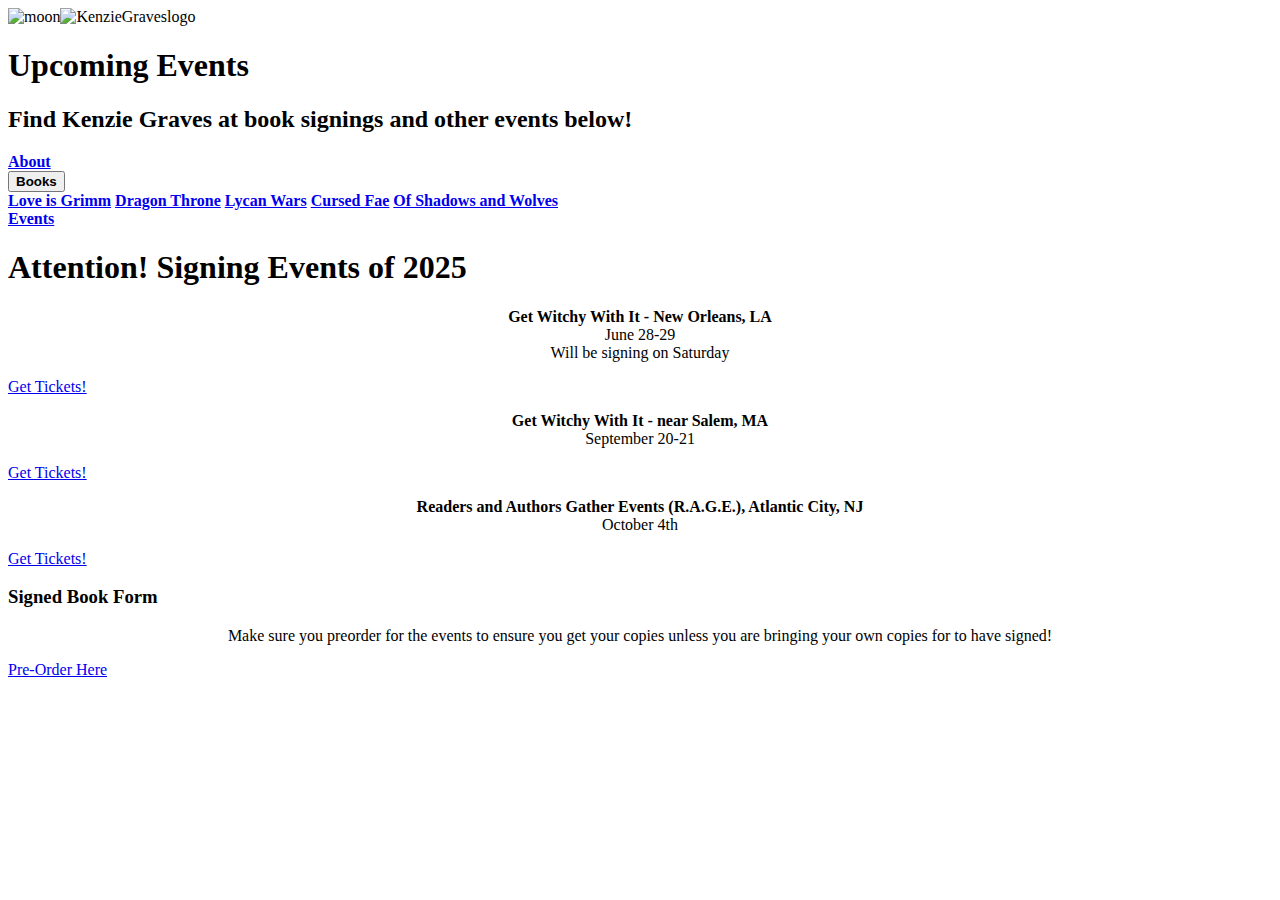
==== events.html @ e9fd8fd1 "Create events.html" ====
<!DOCTYPE html>
<html lang="en">
<head>
    <meta charset="UTF-8">
    <meta name="viewport" content="width=device-width, initial-scale=1.0">
    <title>Events</title>
    <link rel="stylesheet" href="style.css">
</head>
<body>
    <img src="img/moon.png" style="float: left;" title="moon" alt="moon">
    <div class="menu">
        <img src="img/KenzieGraves.png" style="margin-bottom: -90px;" height="200px" width="300px" title="logo" alt="KenzieGraveslogo">
        <h1 class="header1">Upcoming Events</h1>
        <h2 class="header2">Find Kenzie Graves at book signings and other events below!</h2>
    <a href="index.html"><b>About</b></a>
    <div class="dropdown">
        <button class="dropbtn"><b>Books</b></button>
        <div class="dropdown-content">
        <a href="grimm.html"><b>Love is Grimm</b></a>
        <a href="rejected.html"><b>Dragon Throne</b></a>
        <a href="lycan.html"><b>Lycan Wars</b></a>
        <a href="fae.html"><b>Cursed Fae</b></a>
        <a href="shadows.html"><b>Of Shadows and Wolves</b></a>
        </div></div>
    <a href="events.html"><b>Events</b></a></div>
    <div class="content">
        <h1 class="header3">Attention! Signing Events of 2025</h1>
        <p style="text-align: center;"><b>Get Witchy With It - New Orleans, LA</b><br>
            June 28-29<br>
            Will be signing on Saturday</p>
        <a class="tickets" href="https://www.eventbrite.com/e/getting-witchy-with-it-in-new-orleans-tickets-855188771637?utm-campaign=social&utm-content=attendeeshare&utm-medium=discovery&utm-term=listing&utm-source=cp&aff=ebdsshcopyurl" target="_blank" rel="noopener noreferrer">Get Tickets!</a>
        <p style="text-align: center;"><b>Get Witchy With It - near Salem, MA</b><br>
            September 20-21</p>
        <a class="tickets" href="https://www.eventbrite.com/e/getting-witchy-with-it-near-salem-ma-tickets-903868594297?utm-campaign=social&utm-content=attendeeshare&utm-medium=discovery&utm-term=listing&utm-source=cp&aff=ebdsshcopyurl" target="_blank" rel="noopener noreferrer">Get Tickets!</a>
        <p style="text-align: center;"><b>Readers and Authors Gather Events (R.A.G.E.), Atlantic City, NJ</b><br>
            October 4th</p>
        <a class="tickets" href="https://www.eventbrite.com/e/readers-and-authors-gather-events-rage-tickets-667407552957?utm-campaign=social&utm-content=attendeeshare&utm-medium=discovery&utm-term=listing&utm-source=cp&aff=ebdsshcopyurl" target="_blank" rel="noopener noreferrer">Get Tickets!</a>
        <h3 class="header3">Signed Book Form</h3>
        <p style="text-align: center;">Make sure you preorder for the events to ensure you get your copies unless you are bringing your own copies for to have signed!</p>
        <a class="tickets" href="https://docs.google.com/forms/d/e/1FAIpQLScNPp9ed-dvExDrT8jWHg5Q0uyHraD-abMPddklBSlm-Chozg/viewform" target="_blank" rel="noopener noreferrer">Pre-Order Here</a>
        <br><br>
    </div>    
</body>
</html>
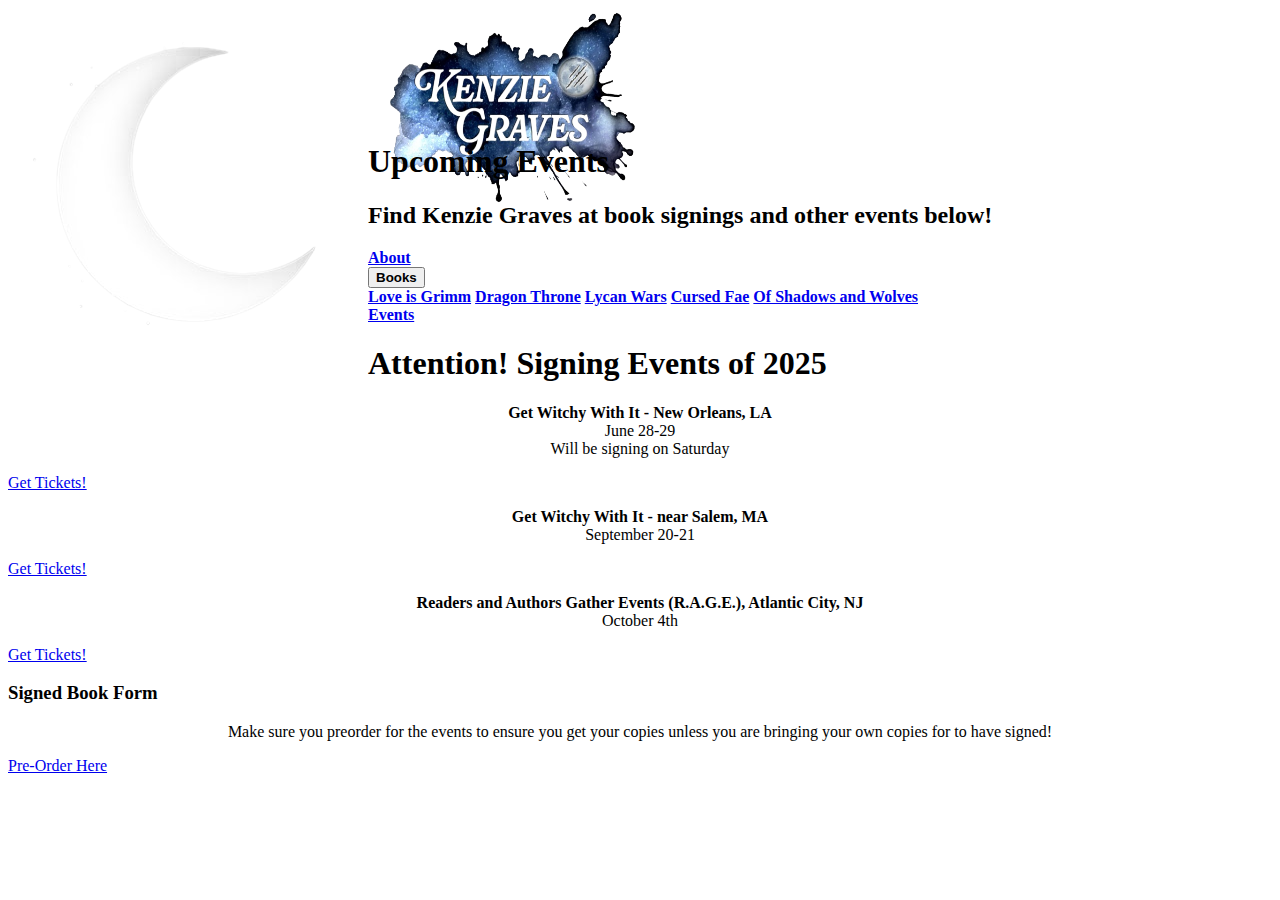
==== commit ef3552e0: "Update events.html" ====
--- a/events.html
+++ b/events.html
@@ -7,9 +7,9 @@
     <link rel="stylesheet" href="style.css">
 </head>
 <body>
-    <img src="img/moon.png" style="float: left;" title="moon" alt="moon">
+    <img src="moon.png" style="float: left;" title="moon" alt="moon">
     <div class="menu">
-        <img src="img/KenzieGraves.png" style="margin-bottom: -90px;" height="200px" width="300px" title="logo" alt="KenzieGraveslogo">
+        <img src="KenzieGraves.png" style="margin-bottom: -90px;" height="200px" width="300px" title="logo" alt="KenzieGraveslogo">
         <h1 class="header1">Upcoming Events</h1>
         <h2 class="header2">Find Kenzie Graves at book signings and other events below!</h2>
     <a href="index.html"><b>About</b></a>
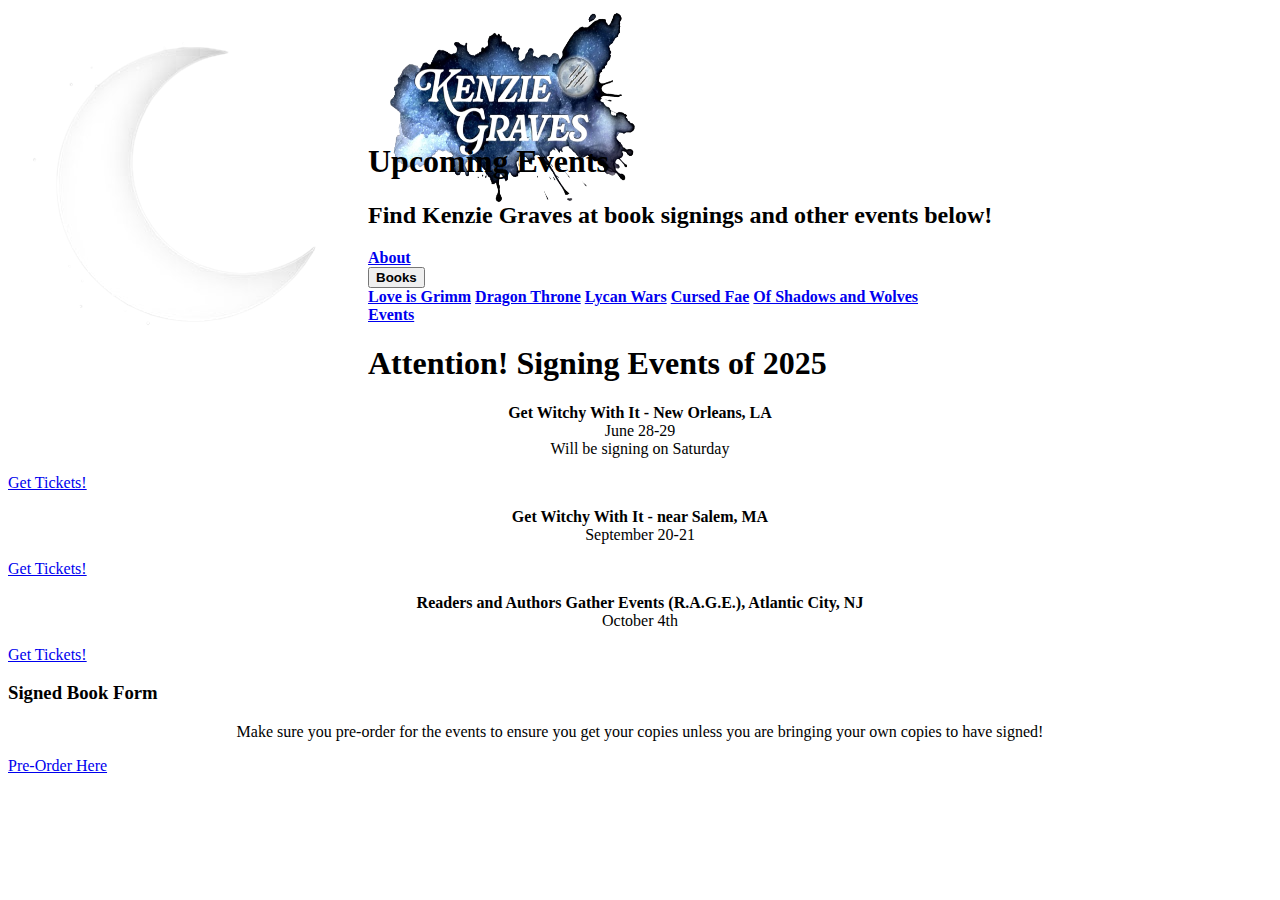
==== commit 76ed4538: "Update events.html" ====
--- a/events.html
+++ b/events.html
@@ -36,7 +36,7 @@
             October 4th</p>
         <a class="tickets" href="https://www.eventbrite.com/e/readers-and-authors-gather-events-rage-tickets-667407552957?utm-campaign=social&utm-content=attendeeshare&utm-medium=discovery&utm-term=listing&utm-source=cp&aff=ebdsshcopyurl" target="_blank" rel="noopener noreferrer">Get Tickets!</a>
         <h3 class="header3">Signed Book Form</h3>
-        <p style="text-align: center;">Make sure you preorder for the events to ensure you get your copies unless you are bringing your own copies for to have signed!</p>
+        <p style="text-align: center;">Make sure you pre-order for the events to ensure you get your copies unless you are bringing your own copies to have signed!</p>
         <a class="tickets" href="https://docs.google.com/forms/d/e/1FAIpQLScNPp9ed-dvExDrT8jWHg5Q0uyHraD-abMPddklBSlm-Chozg/viewform" target="_blank" rel="noopener noreferrer">Pre-Order Here</a>
         <br><br>
     </div>    
